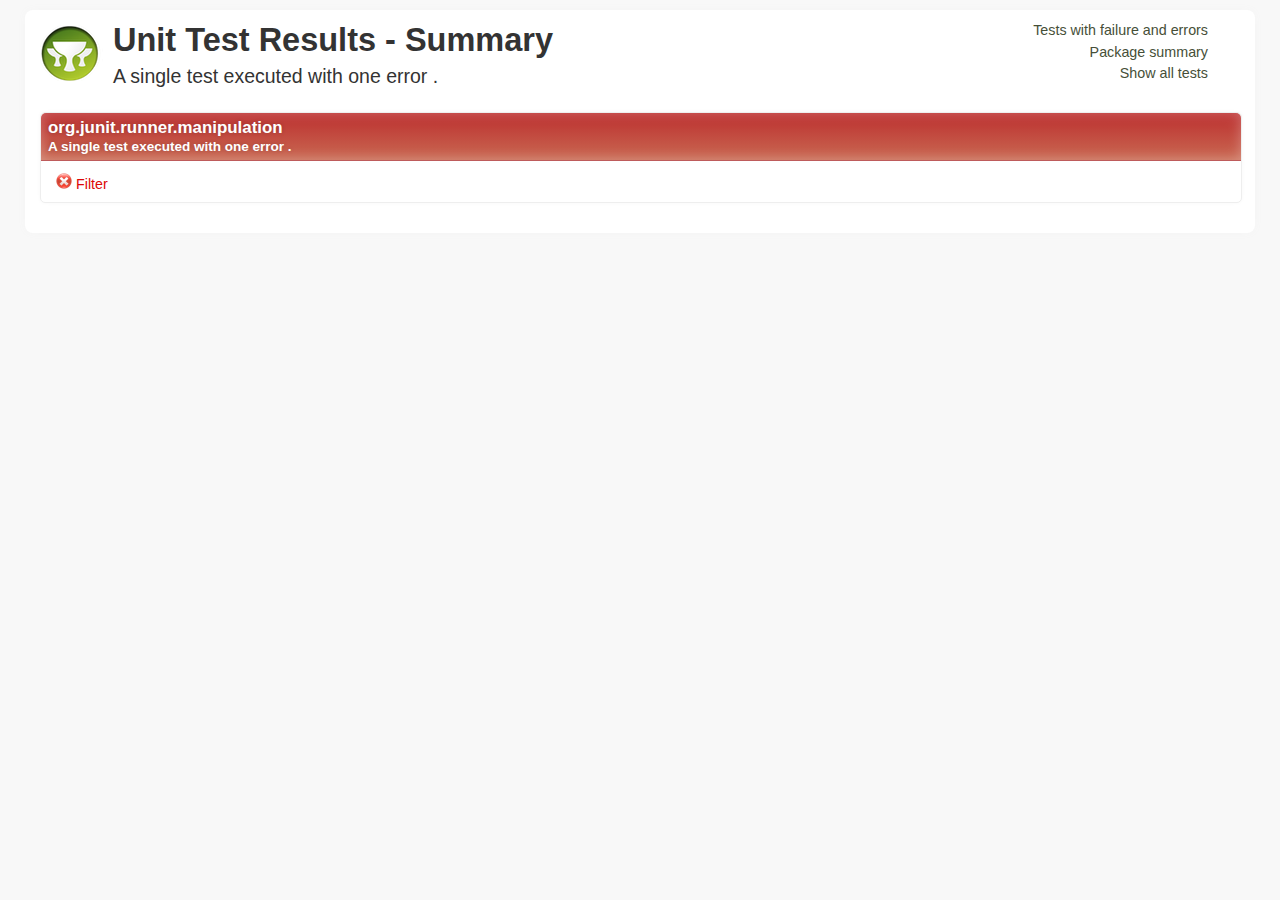
==== library/target/test-reports/html/index.html @ f1d0d041 "Created basic domain classes" ====
<!DOCTYPE html><html xmlns:lxslt="http://xml.apache.org/xslt" xmlns:stringutils="xalan://org.apache.tools.ant.util.StringUtils">
<head>
<META http-equiv="Content-Type" content="text/html; charset=utf-8">
<title>
        Unit Test Results
     - Package summary</title>
<link href="stylesheet.css" rel="stylesheet" type="text/css">
</head>
<body>
<div id="report" class="container container_8">
<div class="grid_6 alpha">
<div class="grailslogo"></div>
<h1>
        Unit Test Results
    - Summary </h1>
<p class="intro">
                        A single test executed
                    
                        with
                        one error
                        .
                    </p>
</div>
<div class="grid_2 omega">
<nav id="navigationlinks">
<p>
<a href="failed.html">
                    Tests with failure and errors
                </a>
</p>
<p>
<a href="index.html">
                    Package summary
                </a>
</p>
<p>
<a href="all.html">
                    Show all tests
                </a>
</p>
</nav>
</div>
<div class="clear"></div>
<div class="testsuite error">
<div class="header">
<h2>org.junit.runner.manipulation</h2>
<h3>
                        A single test executed
                    
                        with
                        one error
                        .
                    </h3>
</div>
<ul class="clearfix">
<li class="packagelink error">
<a href="org/junit/runner/manipulation/0_Filter.html" title="1 tests executed in 0.057 seconds."><span class="icon error"></span>Filter</a>
</li>
</ul>
</div>
<div class="clear"></div>
</div>
</body>
</html>
---- library/target/test-reports/html/stylesheet.css ----
/* html5 boilerplate */
        html, body, div, span, object, iframe,
        h1, h2, h3, h4, h5, h6, p, blockquote, pre,
        abbr, address, cite, code, del, dfn, em, img, ins, kbd, q, samp,
        small, strong, sub, sup, var, b, i, dl, dt, dd, ol, ul, li {
        margin: 0;
        padding: 0;
        border: 0;
        font-size: 100%;
        font: inherit;
        vertical-align: baseline;
        }

        select, input, textarea, button { font:99% sans-serif; }
        pre, code, kbd, samp { font-family: monospace, sans-serif; }

        html { overflow-y: scroll; }
        a:hover, a:active { outline: none; }

        ::-moz-selection{ background: #FF9800; color:#fff; text-shadow: none; }
        ::selection { background: #FF9800; color:#fff; text-shadow: none; }
        a:link { -webkit-tap-highlight-color: #FF9800; }

        h1 { font-size: 2.5em; }
        h1, h2, h3, h4, h5, h6 { font-weight: bold; }
        body, select, input, textarea { color: #333; }

        /* html5 boilerpalte end */

        body {
            color: #333333;
            background-color: #F8F8F8;
            font:13px/1.231 ubuntu, sans-serif; *font-size:small;
        }

        p.intro { font-size: 1.5em; }

        a { color: #1A4491; text-decoration: none; }
        a:hover { }

        pre {
            border-radius: 5px;
            margin-bottom: 8px;
            padding: 15px;
            background-color: #FFFFFF;
            border: 1px solid #DEDEDE;
            font-family: Consolas, Monaco, monospace;
            font-size: 0.9em;
            white-space: pre;
            white-space: pre-wrap;
            word-wrap:
            break-word;
        }

        #report {
            border-radius: 8px;
            box-shadow: 0 0 8px #F5F5F5;

            background-color: white;
            margin: 10px auto;
            padding: 10px 15px;
        }

        /* Navigation links between the various views
        - - - - - - - - - - - - - - - - - - - - - - */
        #navigationlinks { text-align: right; }
        #navigationlinks p { padding: 2px; }
        #navigationlinks a { font-size: 1.1em; color: #464F38; }
        #navigationlinks a:hover { color: #333; }

        /* Test suites
        - - - - - - */

        .testsuite {
            border-radius: 5px;
            box-shadow: 0 0 4px #F8F8F8;

            background-color: F7F7F7;
            background: -moz-linear-gradient(center top , #F7F7F7, #FEFEFE);

            border: 1px solid #EEEEEE;
            margin: 20px 0;
            text-align: left;
            width: 100%;
        }

        .testsuite .header {
            color: white;
            padding: 5px 7px;
            text-shadow: 0 0 4px rgba(0, 0, 0, 0.2);
            font-size: 1.3em;

            border-radius: 5px 5px 0 0;
            box-shadow: 0 0 13px rgba(255, 255, 255, 0.3) inset;
        }

        .testsuite.error .header {
            background-color: #BC2F2F;
            background: -moz-linear-gradient(#BC2F2F, #C96952);
            background: -webkit-linear-gradient(#BC2F2F, #C96952);
            background: linear-gradient(#BC2F2F, #C96952);
            border-bottom: 1px solid #BE5B5B;
        }

        .testsuite.failure .header {
            background-color: #E69814;
            background: -moz-linear-gradient(#FFB75B, #E69814);
            background: -webkit-linear-gradient(#FFB75B, #E69814);
            background: linear-gradient(#FFB75B, #E69814);
            border-bottom: 1px solid #CD912B;
        }

        .testsuite.success .header {
            background-color: #A6CC3B;
            background: -moz-linear-gradient(#A6CC3B, #CBD53B);
            background: -webkit-linear-gradient(#A6CC3B, #CBD53B);
            background: linear-gradient(#A6CC3B, #CBD53B);
            border-bottom: 1px solid #C4D5B6;
        }

        .testsuite .header h2, h3 { margin: 0; padding: 0; }
        .testsuite .header h3 { font-size: 0.8em; }

        .testsuite .name {
            width: 50%;
        }

        .testsuite .time {
            width: 10%;
        }

        .testsuite .testcase {
            padding: 5px 0;
        }

        /* Link to individual test cases
        - - - - - - - - - - - - - - - - - */

        .packagelink {
            border: 1px solid transparent;
            float: left;
            font-size: 1.1em;
            list-style: none outside none;
            padding: 2px 7px 4px 7px;
            margin: 3px;
        }

        .packagelink:hover {
            border-radius: 4px;
            background-color: #f7f7f7;
            border: 1px solid #ddd;
        }

        .packagelink a {
            color: blue;
            text-decoration: none;
            display: inline-block;
        }

        .packagelink.failure a {
            color: #FB6C00 !important;
        }

        .packagelink.error a {
            color: #DD0707 !important;
        }

        .packagelink.success a {
            color: #344804 !important;
        }

        /* force line break for long test names wihtout white-space */
        .message { word-wrap: break-word; }

        .testcase.success .message { color: #595E51; }
        .testcase.error .message { color: #AA0E0E; }
        .testcase.failure .message { color: #FB6C00; }

        .testsuite .testcase:nth-of-type(2n) {
            background-color: #F4F4F4;
            border-bottom: 1px solid #EEEEEE;
            border-top: 1px solid #EEEEEE;
        }

        .testcase .message {
            font-size: 1.1em;
            font-weight: bold;
        }

        .testcase p.summary {
            margin-left: 5px;
            font-size: 1em;
            color: #444;
        }

        .outputinfo p { margin-top: 9px; }

        /* output is parsed using javascript and not visible by default.
        I don't think that having a non-javascript fallback is important
        as most Grails developers won't be using IE 6 :D */

        .testsuite .footer { display: none; }
        p { padding: 4px; }

        .footer.output {
            border-radius: 0 0 5px 5px;
            background-color: #F8F8F8;
            background: -moz-linear-gradient(center top , #F8F8F8, #F2F2F2);
            border-top: 1px solid #EEEEEE;
            margin-top: 10px;
        }

        .footer.output h2 { padding: 5px 0 0 5px; }
        .footer.output .sysout, .syserr { float: left; width: 49%; }
        .footer.output pre { margin: 5px; }

        .errorMessage {
            color: #AA0E0E;
            font-size: 1em;
            font-weight: bold;
        }

        .errorMessage.failure { color: #FB6C00 !important; }

        .grailslogo {
            background-image: url("[data-uri]");
            width: 63px; height: 66px;
            margin: 0 10px 5px 0;
            float: left;
        }

        /* icons */
        .icon { width: 16px; height: 16px; margin: 6px 4px 0; display: inline-block; }
        .icon.failure { background-image: url("[data-uri]"); }
        .icon.error { background-image: url("[data-uri]"); }
        .icon.success { background-image: url("[data-uri]"); }

        /* 960gs */
        body{min-width:1200px}
		.container_8{margin-left:auto;margin-right:auto;width:1200px}
		.grid_1,.grid_2,.grid_3,.grid_4,.grid_5,.grid_6,.grid_7,.grid_8{display:inline;float:left;position:relative;margin-left:15px;margin-right:15px}
		.push_1,.pull_1,.push_2,.pull_2,.push_3,.pull_3,.push_4,.pull_4,.push_5,.pull_5,.push_6,.pull_6,.push_7,.pull_7,.push_8,.pull_8{position:relative}
		.alpha{margin-left:0}
		.omega{margin-right:0}
		.container_8 .grid_1{width:120px}
		.container_8 .grid_2{width:270px}
		.container_8 .grid_3{width:420px}
		.container_8 .grid_4{width:570px}
		.container_8 .grid_5{width:720px}
		.container_8 .grid_6{width:870px}
		.container_8 .grid_7{width:1020px}
		.container_8 .grid_8{width:1170px}
		.container_8 .prefix_1{padding-left:150px}
		.container_8 .prefix_2{padding-left:300px}
		.container_8 .prefix_3{padding-left:450px}
		.container_8 .prefix_4{padding-left:600px}
		.container_8 .prefix_5{padding-left:750px}
		.container_8 .prefix_6{padding-left:900px}
		.container_8 .prefix_7{padding-left:1050px}
		.container_8 .suffix_1{padding-right:150px}
		.container_8 .suffix_2{padding-right:300px}
		.container_8 .suffix_3{padding-right:450px}
		.container_8 .suffix_4{padding-right:600px}
		.container_8 .suffix_5{padding-right:750px}
		.container_8 .suffix_6{padding-right:900px}
		.container_8 .suffix_7{padding-right:1050px}
		.container_8 .push_1{left:150px}
		.container_8 .push_2{left:300px}
		.container_8 .push_3{left:450px}
		.container_8 .push_4{left:600px}
		.container_8 .push_5{left:750px}
		.container_8 .push_6{left:900px}
		.container_8 .push_7{left:1050px}
		.container_8 .pull_1{left:-150px}
		.container_8 .pull_2{left:-300px}
		.container_8 .pull_3{left:-450px}
		.container_8 .pull_4{left:-600px}
		.container_8 .pull_5{left:-750px}
		.container_8 .pull_6{left:-900px}
		.container_8 .pull_7{left:-1050px}
		.clear{clear:both;display:block;overflow:hidden;visibility:hidden;width:0;height:0}
		.clearfix:before,.clearfix:after{content:'\0020';display:block;overflow:hidden;visibility:hidden;width:0;height:0}
		.clearfix:after{clear:both}
		.clearfix{zoom:1}
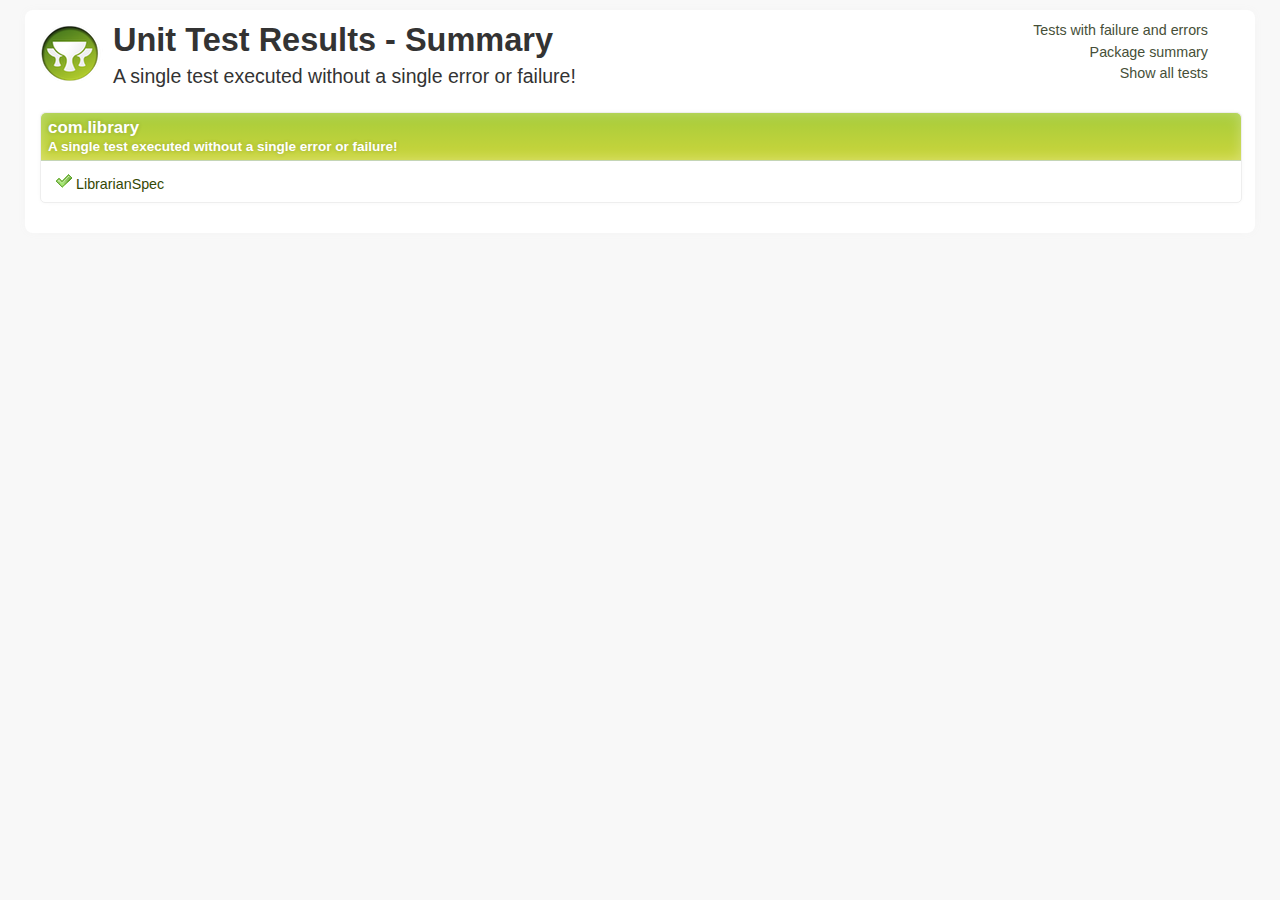
==== commit 2aa8ae5b: "test for librarian domain class created and ran" ====
--- a/library/target/test-reports/html/index.html
+++ b/library/target/test-reports/html/index.html
@@ -16,9 +16,7 @@
 <p class="intro">
                         A single test executed
                     
-                        with
-                        one error
-                        .
+                        without a single error or failure!
                     </p>
 </div>
 <div class="grid_2 omega">
@@ -41,20 +39,18 @@
 </nav>
 </div>
 <div class="clear"></div>
-<div class="testsuite error">
+<div class="testsuite success">
 <div class="header">
-<h2>org.junit.runner.manipulation</h2>
+<h2>com.library</h2>
 <h3>
                         A single test executed
                     
-                        with
-                        one error
-                        .
+                        without a single error or failure!
                     </h3>
 </div>
 <ul class="clearfix">
-<li class="packagelink error">
-<a href="org/junit/runner/manipulation/0_Filter.html" title="1 tests executed in 0.057 seconds."><span class="icon error"></span>Filter</a>
+<li class="packagelink success">
+<a href="com/library/0_LibrarianSpec.html" title="1 tests executed in 7.068 seconds."><span class="icon success"></span>LibrarianSpec</a>
 </li>
 </ul>
 </div>
